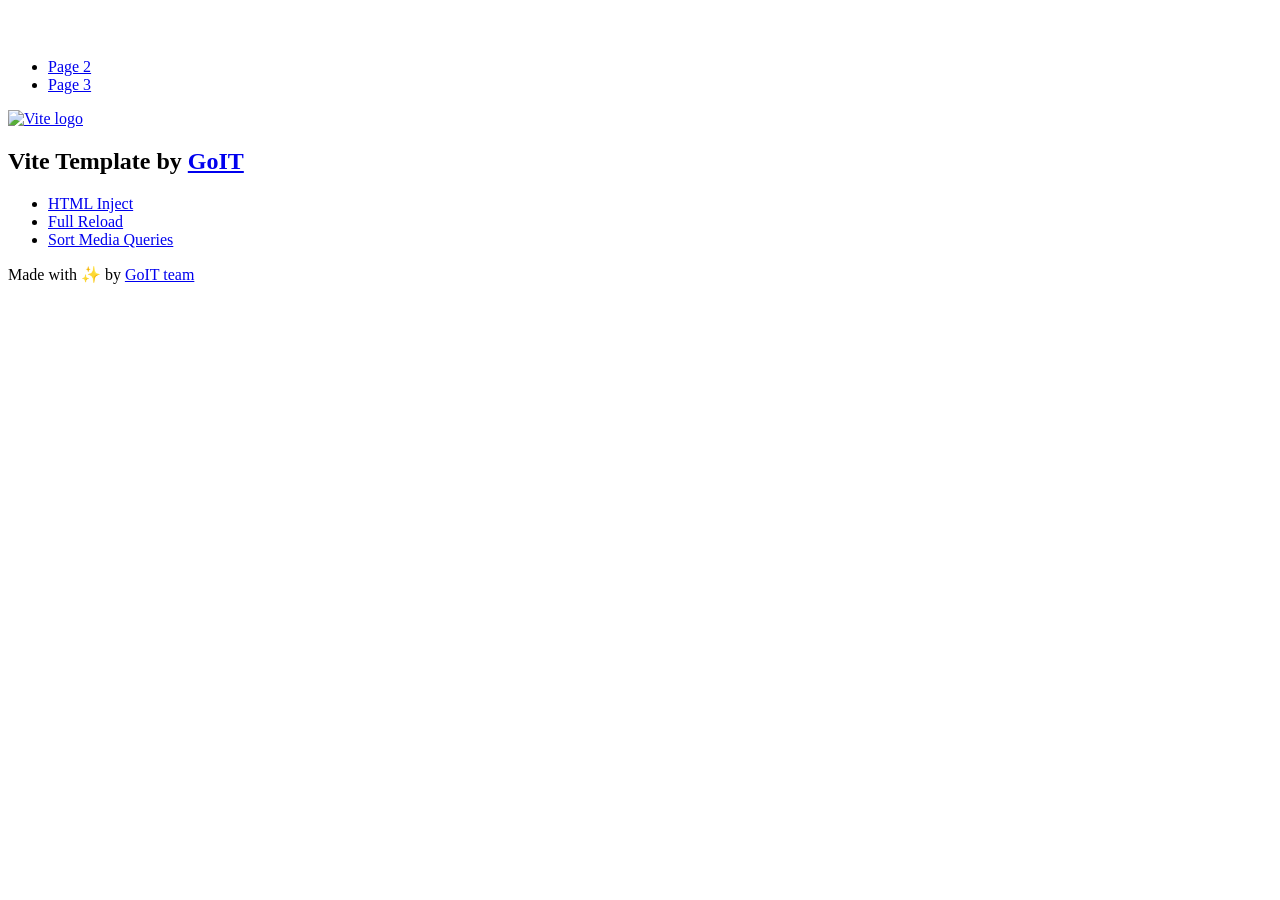
==== index.html @ 322a3859 "Deploying to gh-pages from @ AnasteishaNotych/goit-js-hw-11@8a63f6fa38507eb53752d414b738c0d3960b6fb1" ====
<!DOCTYPE html>
<html lang="en">
  <head>
    <meta charset="UTF-8" />
    <link rel="icon" type="image/svg+xml" href="/vanilla-app-template/favicon.svg" />
    <meta name="viewport" content="width=device-width, initial-scale=1.0" />
    <title>Vanilla App Template</title>
    <script type="module" crossorigin src="/vanilla-app-template/index.js"></script>
    <link rel="stylesheet" crossorigin href="/vanilla-app-template/assets/styles-DvPDDfy5.css">
  </head>
  <body>
    <header class="header">
  <div class="container">
    <nav class="nav">
      <a class="nav-logo" href="./index.html" aria-label="Site logo">
        <svg class="nav-logo-icon" width="100" height="30">
          <use href="/vanilla-app-template/assets/sprite-E8vg0sBb.svg#logo"></use>
        </svg>
      </a>
      <ul class="nav-list">
        <li class="nav-item">
          <a class="nav-link {=$highlight-act}" href="./page-2.html">Page 2</a>
        </li>
        <li class="nav-item">
          <a class="nav-link {=$highlight-curr}" href="./page-3.html">Page 3</a>
        </li>
      </ul>
    </nav>
  </div>
</header>


    <main>
      <!-- Loads the specified .html file -->
      <section class="vite-promo">
  <div class="container">
    <div class="vite-promo-thumb">
      <a
        class="vite-promo-link"
        href="https://vitejs.dev/"
        target="_blank"
        rel="noopener noreferrer"
        aria-label="Link to Vite official website"
        title="Vite.js  build tool"
      >
        <!-- Path to images as from index.html file -->
        <img
          class="pic"
          src="/vanilla-app-template/assets/vite-logo-9o_aqrTe.png"
          alt="Vite logo"
          width="640"
          height="640"
        />
      </a>
    </div>
    <h1 class="main-title">
      <span class="main-title-gradient">Vite</span>
      Template by
      <a
        class="main-title-link"
        href="https://github.com/goitacademy/vanilla-app-template"
        target="_blank"
        rel="noopener noreferrer"
      >
        GoIT
      </a>
    </h1>
  </div>
</section>

      <article class="badges">
  <div class="container">
    <ul class="badges-list">
      <li class="badges-item">
        <a
          class="badges-link"
          href="https://www.npmjs.com/package/vite-plugin-html-inject"
          target="_blank"
          rel="noopener noreferrer"
        >
          HTML Inject
        </a>
      </li>
      <li class="badges-item">
        <a
          class="badges-link"
          href="https://www.npmjs.com/package/vite-plugin-full-reload"
          target="_blank"
          rel="noopener noreferrer"
        >
          Full Reload
        </a>
      </li>
      <li class="badges-item">
        <a
          class="badges-link"
          href="https://www.npmjs.com/package/postcss-sort-media-queries"
          target="_blank"
          rel="noopener noreferrer"
        >
          Sort Media Queries
        </a>
      </li>
    </ul>
  </div>
</article>

    </main>

    <footer class="footer">
  <div class="container">
    <p class="footer-desc">
      Made with ✨ by
      <a
        class="footer-link"
        href="https://goit.global/ua/"
        target="_blank"
        rel="noopener noreferrer"
      >
        GoIT team
      </a>
    </p>
  </div>
</footer>


  </body>
</html>
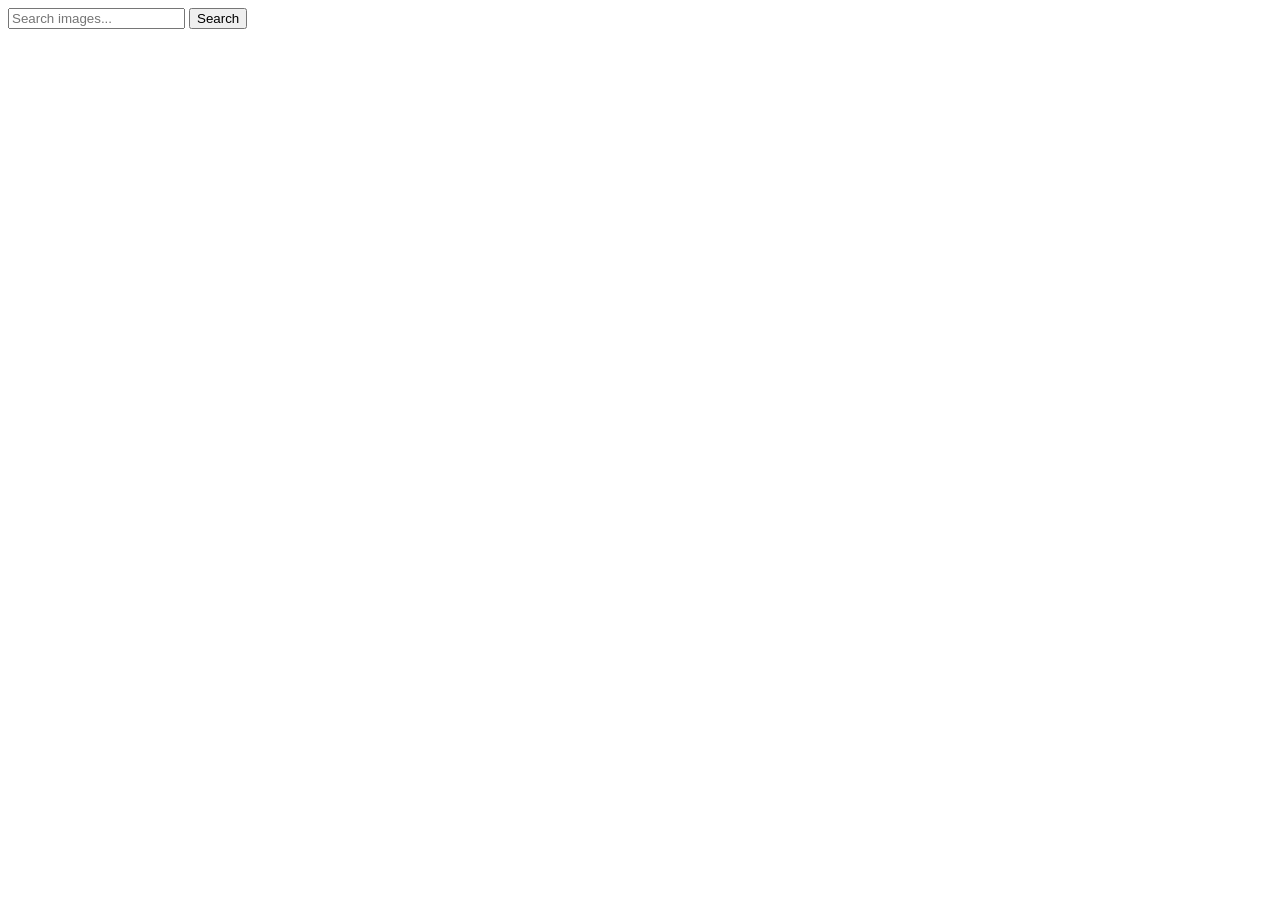
==== commit d65c1c23: "Deploying to gh-pages from @ AnasteishaNotych/goit-js-hw-11@254683ca3618ad58bf12be0160cc5bfe94a220ad" ====
--- a/index.html
+++ b/index.html
@@ -1,128 +1,30 @@
-<!DOCTYPE html>
+<!doctype html>
 <html lang="en">
   <head>
     <meta charset="UTF-8" />
-    <link rel="icon" type="image/svg+xml" href="/vanilla-app-template/favicon.svg" />
+    <link rel="icon" type="image/svg+xml" href="/favicon.svg" />
     <meta name="viewport" content="width=device-width, initial-scale=1.0" />
     <title>Vanilla App Template</title>
-    <script type="module" crossorigin src="/vanilla-app-template/index.js"></script>
-    <link rel="stylesheet" crossorigin href="/vanilla-app-template/assets/styles-DvPDDfy5.css">
+    <script type="module" crossorigin src="/goit-js-hw-11/index.js"></script>
+    <link rel="modulepreload" crossorigin href="/goit-js-hw-11/assets/vendor-DpdhlwhF.js">
+    <link rel="stylesheet" crossorigin href="/goit-js-hw-11/assets/vendor-CWKLx11g.css">
+    <link rel="stylesheet" crossorigin href="/goit-js-hw-11/assets/index-B2DkZpva.css">
   </head>
   <body>
-    <header class="header">
-  <div class="container">
-    <nav class="nav">
-      <a class="nav-logo" href="./index.html" aria-label="Site logo">
-        <svg class="nav-logo-icon" width="100" height="30">
-          <use href="/vanilla-app-template/assets/sprite-E8vg0sBb.svg#logo"></use>
-        </svg>
-      </a>
-      <ul class="nav-list">
-        <li class="nav-item">
-          <a class="nav-link {=$highlight-act}" href="./page-2.html">Page 2</a>
-        </li>
-        <li class="nav-item">
-          <a class="nav-link {=$highlight-curr}" href="./page-3.html">Page 3</a>
-        </li>
-      </ul>
-    </nav>
-  </div>
-</header>
-
-
-    <main>
-      <!-- Loads the specified .html file -->
-      <section class="vite-promo">
-  <div class="container">
-    <div class="vite-promo-thumb">
-      <a
-        class="vite-promo-link"
-        href="https://vitejs.dev/"
-        target="_blank"
-        rel="noopener noreferrer"
-        aria-label="Link to Vite official website"
-        title="Vite.js  build tool"
-      >
-        <!-- Path to images as from index.html file -->
-        <img
-          class="pic"
-          src="/vanilla-app-template/assets/vite-logo-9o_aqrTe.png"
-          alt="Vite logo"
-          width="640"
-          height="640"
-        />
-      </a>
-    </div>
-    <h1 class="main-title">
-      <span class="main-title-gradient">Vite</span>
-      Template by
-      <a
-        class="main-title-link"
-        href="https://github.com/goitacademy/vanilla-app-template"
-        target="_blank"
-        rel="noopener noreferrer"
-      >
-        GoIT
-      </a>
-    </h1>
-  </div>
-</section>
-
-      <article class="badges">
-  <div class="container">
-    <ul class="badges-list">
-      <li class="badges-item">
-        <a
-          class="badges-link"
-          href="https://www.npmjs.com/package/vite-plugin-html-inject"
-          target="_blank"
-          rel="noopener noreferrer"
-        >
-          HTML Inject
-        </a>
-      </li>
-      <li class="badges-item">
-        <a
-          class="badges-link"
-          href="https://www.npmjs.com/package/vite-plugin-full-reload"
-          target="_blank"
-          rel="noopener noreferrer"
-        >
-          Full Reload
-        </a>
-      </li>
-      <li class="badges-item">
-        <a
-          class="badges-link"
-          href="https://www.npmjs.com/package/postcss-sort-media-queries"
-          target="_blank"
-          rel="noopener noreferrer"
-        >
-          Sort Media Queries
-        </a>
-      </li>
-    </ul>
-  </div>
-</article>
-
+    <main class="container">
+      <form class="form">
+        <label>
+          <input
+            type="text"
+            name="search-text"
+            placeholder="Search images..."
+            required
+          />
+        </label>
+        <button type="submit">Search</button>
+      </form>
+      <ul class="gallery"></ul>
+      <div class="loader hiden"></div>
     </main>
-
-    <footer class="footer">
-  <div class="container">
-    <p class="footer-desc">
-      Made with ✨ by
-      <a
-        class="footer-link"
-        href="https://goit.global/ua/"
-        target="_blank"
-        rel="noopener noreferrer"
-      >
-        GoIT team
-      </a>
-    </p>
-  </div>
-</footer>
-
-
   </body>
 </html>
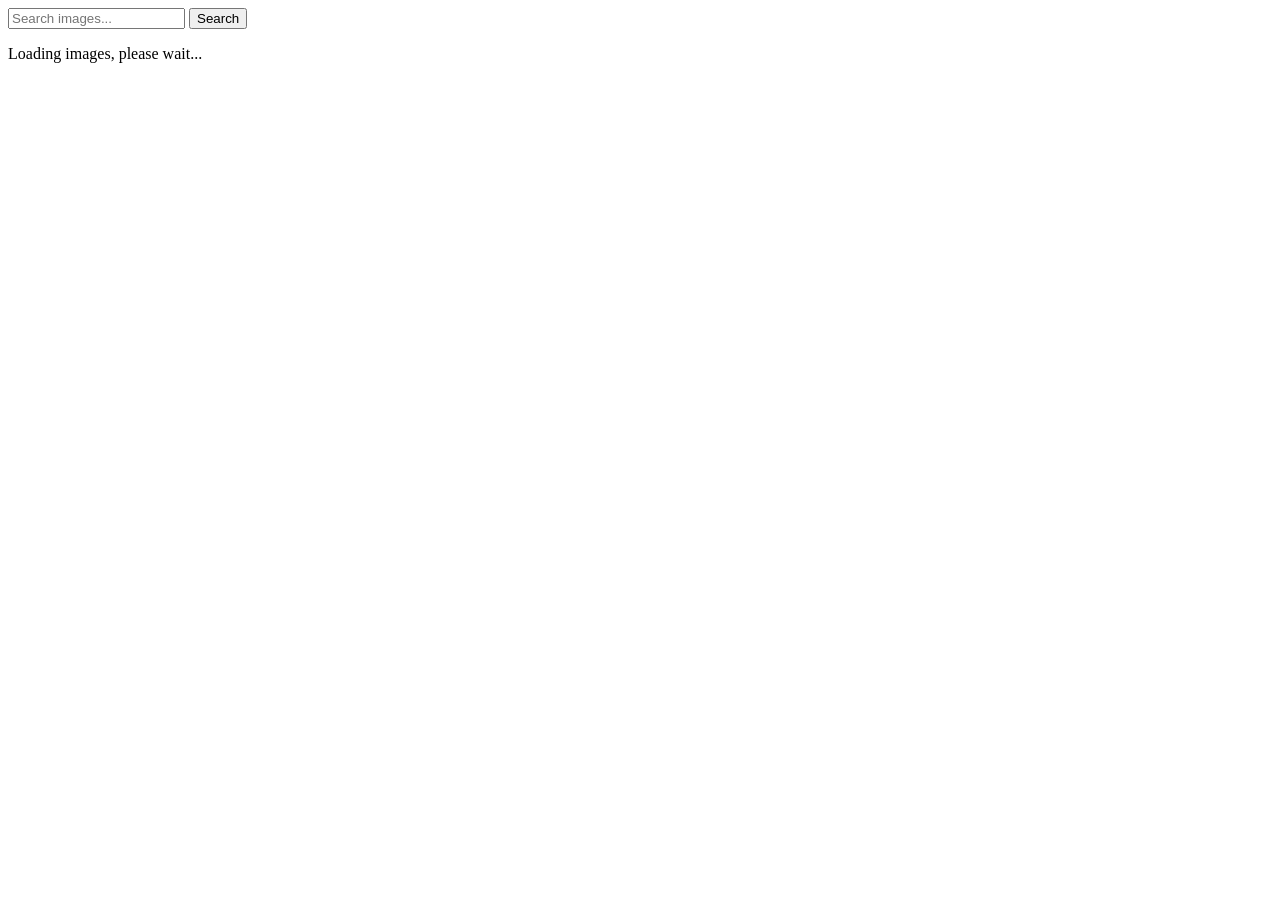
==== commit 5f165f1f: "Deploying to gh-pages from @ AnasteishaNotych/goit-js-hw-11@dc24621a4fd0399e975b8e179d44a3699369a29c" ====
--- a/index.html
+++ b/index.html
@@ -8,7 +8,7 @@
     <script type="module" crossorigin src="/goit-js-hw-11/index.js"></script>
     <link rel="modulepreload" crossorigin href="/goit-js-hw-11/assets/vendor-DpdhlwhF.js">
     <link rel="stylesheet" crossorigin href="/goit-js-hw-11/assets/vendor-CWKLx11g.css">
-    <link rel="stylesheet" crossorigin href="/goit-js-hw-11/assets/index-B2DkZpva.css">
+    <link rel="stylesheet" crossorigin href="/goit-js-hw-11/assets/index-CmTnEtAT.css">
   </head>
   <body>
     <main class="container">
@@ -24,7 +24,7 @@
         <button type="submit">Search</button>
       </form>
       <ul class="gallery"></ul>
-      <div class="loader hiden"></div>
+      <div class="loader hiden">Loading images, please wait...</div>
     </main>
   </body>
 </html>
